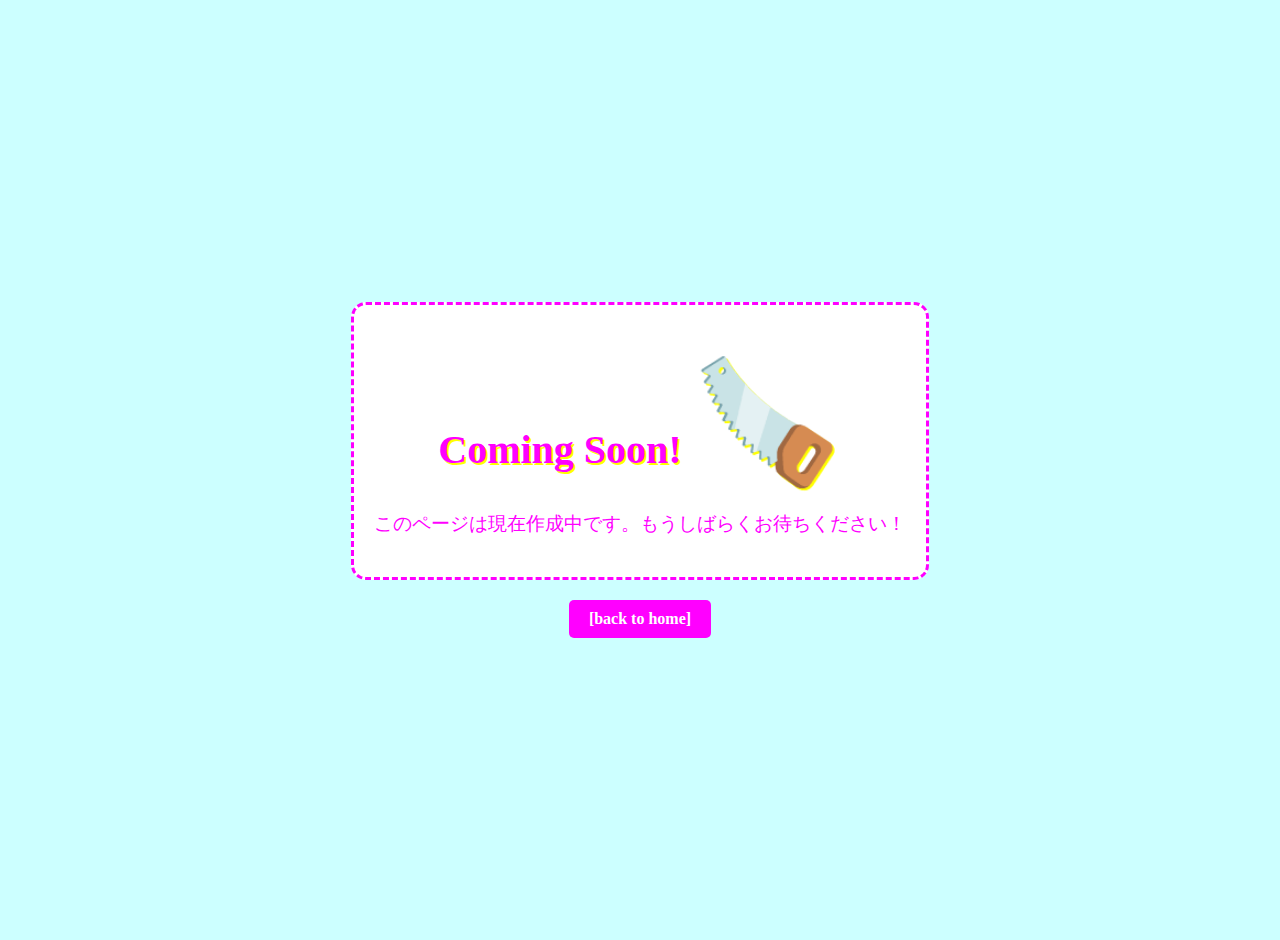
==== about.html @ 658460b1 "first commit" ====
<!DOCTYPE html>
<html lang="ja">
<head>
    <meta charset="UTF-8">
    <meta name="viewport" content="width=device-width, initial-scale=1.0">
    <title>Coming Soon - toki's homepage</title>
    <link rel="stylesheet" href="css/coming-soon.css">
</head>
<body>
    <div class="construction">
        <h1><span class="blink">Coming Soon!</span> <span id="random-emoji" class="emoji"></span></h1>
        <p class="message">このページは現在作成中です。もうしばらくお待ちください！</p>
    </div>
    <div class="back-link">
        <a href="index.html">[back to home]</a>
    </div>
    <script src="js/coming-soon.js"></script>
</body>
</html>
---- css/coming-soon.css ----
body {
    font-family: 'Comic Sans MS', 'Comic Neue', cursive;
    background-color: #CCFFFF;
    color: #FF00FF;
    text-align: center;
    margin: 0;
    padding: 20px;
    display: flex;
    flex-direction: column;
    justify-content: center;
    align-items: center;
    height: 100vh;
}

.construction {
    background-color: #FFFFFF;
    border: 3px dashed #FF00FF;
    padding: 20px;
    border-radius: 15px;
    max-width: 80%;
    margin-bottom: 20px;
}

h1 {
    font-size: 2.5em;
    margin-bottom: 10px;
    text-shadow: 2px 2px #FFFF00;
}

.message {
    font-size: 1.2em;
    margin-bottom: 20px;
}

.back-link a {
    display: inline-block;
    padding: 10px 20px;
    background-color: #FF00FF;
    color: #FFFFFF;
    text-decoration: none;
    border-radius: 5px;
    font-weight: bold;
    transition: background-color 0.3s, transform 0.3s;
}

.back-link a:hover {
    background-color: #FF66FF;
    transform: scale(1.1);
}

.emoji {
    font-size: 3em;
    animation: bounce 0.5s infinite alternate;
}

@keyframes bounce {
    from { transform: translateY(0); }
    to { transform: translateY(-10px); }
}

.blink {
    animation: blink-animation 1s steps(5, start) infinite;
}

@keyframes blink-animation {
    to {
        visibility: hidden;
    }
}
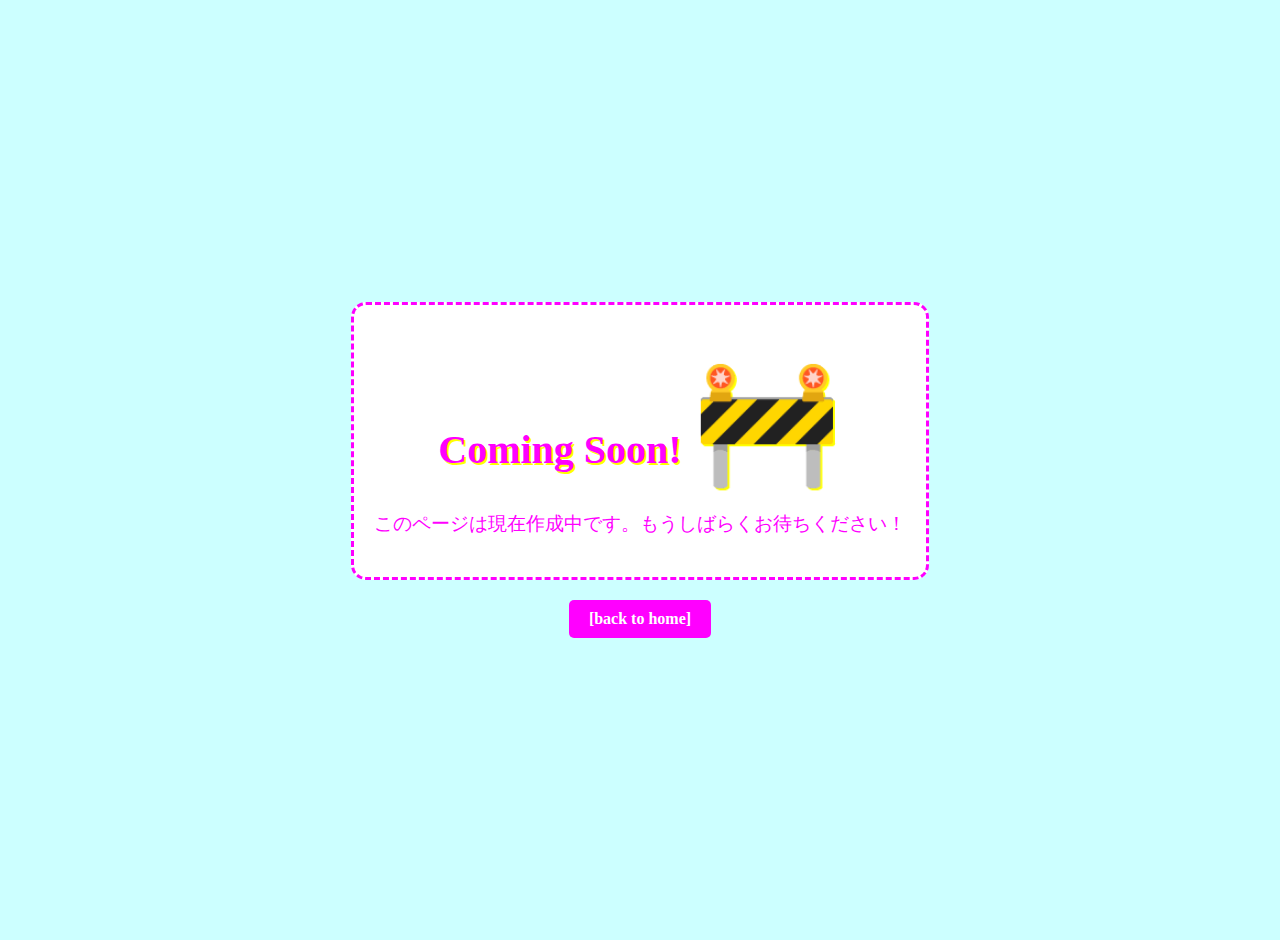
==== commit 7e69b1a8: "favicon emoji" ====
--- a/about.html
+++ b/about.html
@@ -4,6 +4,7 @@
     <meta charset="UTF-8">
     <meta name="viewport" content="width=device-width, initial-scale=1.0">
     <title>Coming Soon - toki's homepage</title>
+    <link rel="icon" href="data:image/svg+xml,<svg xmlns=%22http://www.w3.org/2000/svg%22 viewBox=%220 0 100 100%22><text y=%22.9em%22 font-size=%2290%22>😊</text></svg>">
     <link rel="stylesheet" href="css/coming-soon.css">
 </head>
 <body>
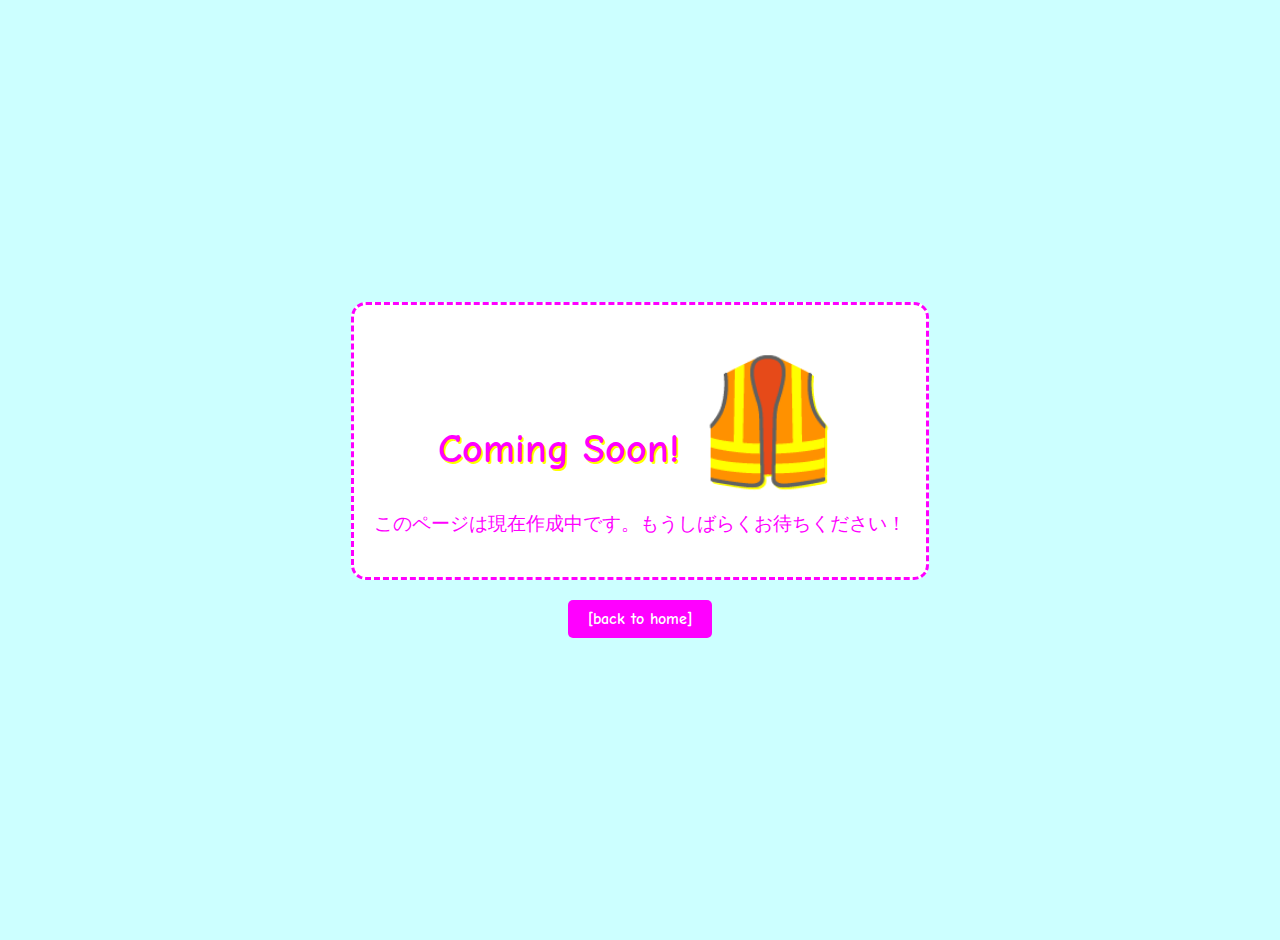
==== commit 46f2e0e3: "google font" ====
--- a/about.html
+++ b/about.html
@@ -5,6 +5,7 @@
     <meta name="viewport" content="width=device-width, initial-scale=1.0">
     <title>Coming Soon - toki's homepage</title>
     <link rel="icon" href="data:image/svg+xml,<svg xmlns=%22http://www.w3.org/2000/svg%22 viewBox=%220 0 100 100%22><text y=%22.9em%22 font-size=%2290%22>😊</text></svg>">
+    <link href="https://fonts.googleapis.com/css2?family=Comic+Neue:wght@700&display=swap" rel="stylesheet">
     <link rel="stylesheet" href="css/coming-soon.css">
 </head>
 <body>
--- a/css/coming-soon.css
+++ b/css/coming-soon.css
@@ -1,5 +1,7 @@
+@import url('https://fonts.googleapis.com/css2?family=Comic+Neue&display=swap');
+
 body {
-    font-family: 'Comic Sans MS', 'Comic Neue', cursive;
+    font-family: 'Comic Neue', 'Comic Sans MS', cursive;
     background-color: #CCFFFF;
     color: #FF00FF;
     text-align: center;
